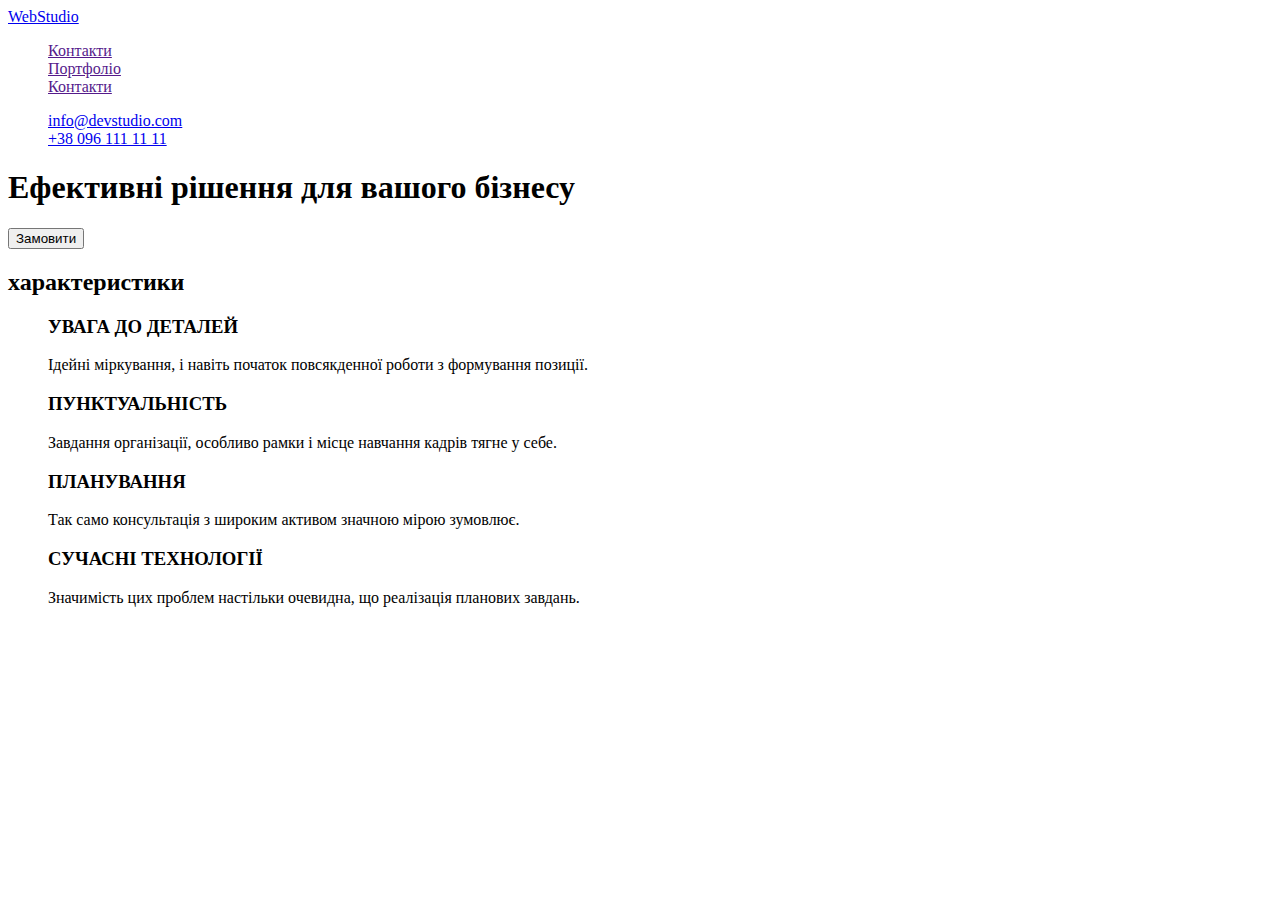
==== index.html @ e36b8ef6 "naw" ====
<!DOCTYPE html>
<html lang="en">
  <head>
    <meta charset="UTF-8" />
    <meta http-equiv="X-UA-Compatible" content="IE=edge" />
    <meta name="viewport" content="width=device-width, initial-scale=1.0" />
    <title>Document</title>
    <link rel="shortcut icon" href="images/Flag_Ukr.ico" type="image/x-icon" />
    <style>
      ul {
        list-style-type: none; /* Убираем маркеры */
      }
    </style>
  </head>
  <body>
    <header>
      <nav><a href="./index.html">WebStudio</a></nav>
      <ul>
        <li><a href="">Контакти</a></li>
        <li><a href="">Портфоліо</a></li>
        <li><a href="">Контакти</a></li>
      </ul>
      <ul>
        <li>
          <a href="mailto:info@devstudio.com" title="E-mail"
            >info@devstudio.com</a
          >
        </li>
        <li>
          <a
            href="tel:+380961111111"
            title="te
          "
            >+38 096 111 11 11</a
          >
        </li>
      </ul>
    </header>
    <main>
      <section>
        <h1>Ефективні рішення для вашого бізнесу</h1>
        <button type="button">Замовити</button>
      </section>
      <section>
        <h2>характеристики</h2>
        <ul>
          <li>
            <h3>УВАГА ДО ДЕТАЛЕЙ</h3>
            <p>
              Ідейні міркування, і навіть початок повсякденної роботи з
              формування позиції.
            </p>
          </li>
          <li>
            <h3>ПУНКТУАЛЬНІСТЬ</h3>
            <p>
              Завдання організації, особливо рамки і місце навчання кадрів тягне
              у себе.
            </p>
          </li>
          <li>
            <h3>ПЛАНУВАННЯ</h3>
            <p>
              Так само консультація з широким активом значною мірою зумовлює.
            </p>
          </li>
          <li>
            <h3>СУЧАСНІ ТЕХНОЛОГІЇ</h3>
            <p>
              Значимість цих проблем настільки очевидна, що реалізація планових
              завдань.
            </p>
          </li>
        </ul>
      </section>
    </main>
  </body>
</html>
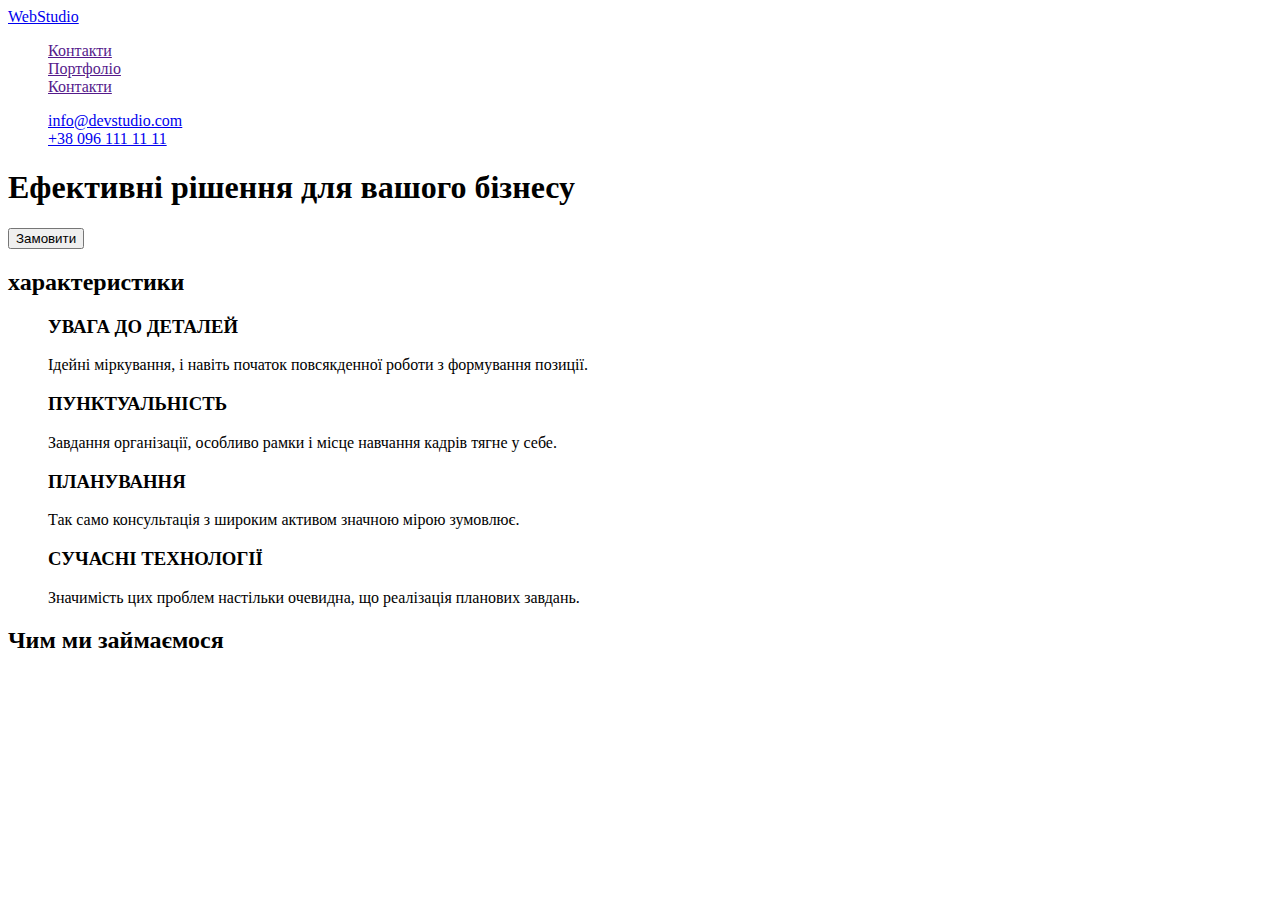
==== commit 17b1ab2f: "." ====
--- a/index.html
+++ b/index.html
@@ -73,6 +73,12 @@
           </li>
         </ul>
       </section>
+      <section>
+        <h2>Чим ми займаємося</h2>
+        <li></li>
+        <li></li>
+        <li></li>
+      </section>
     </main>
   </body>
 </html>
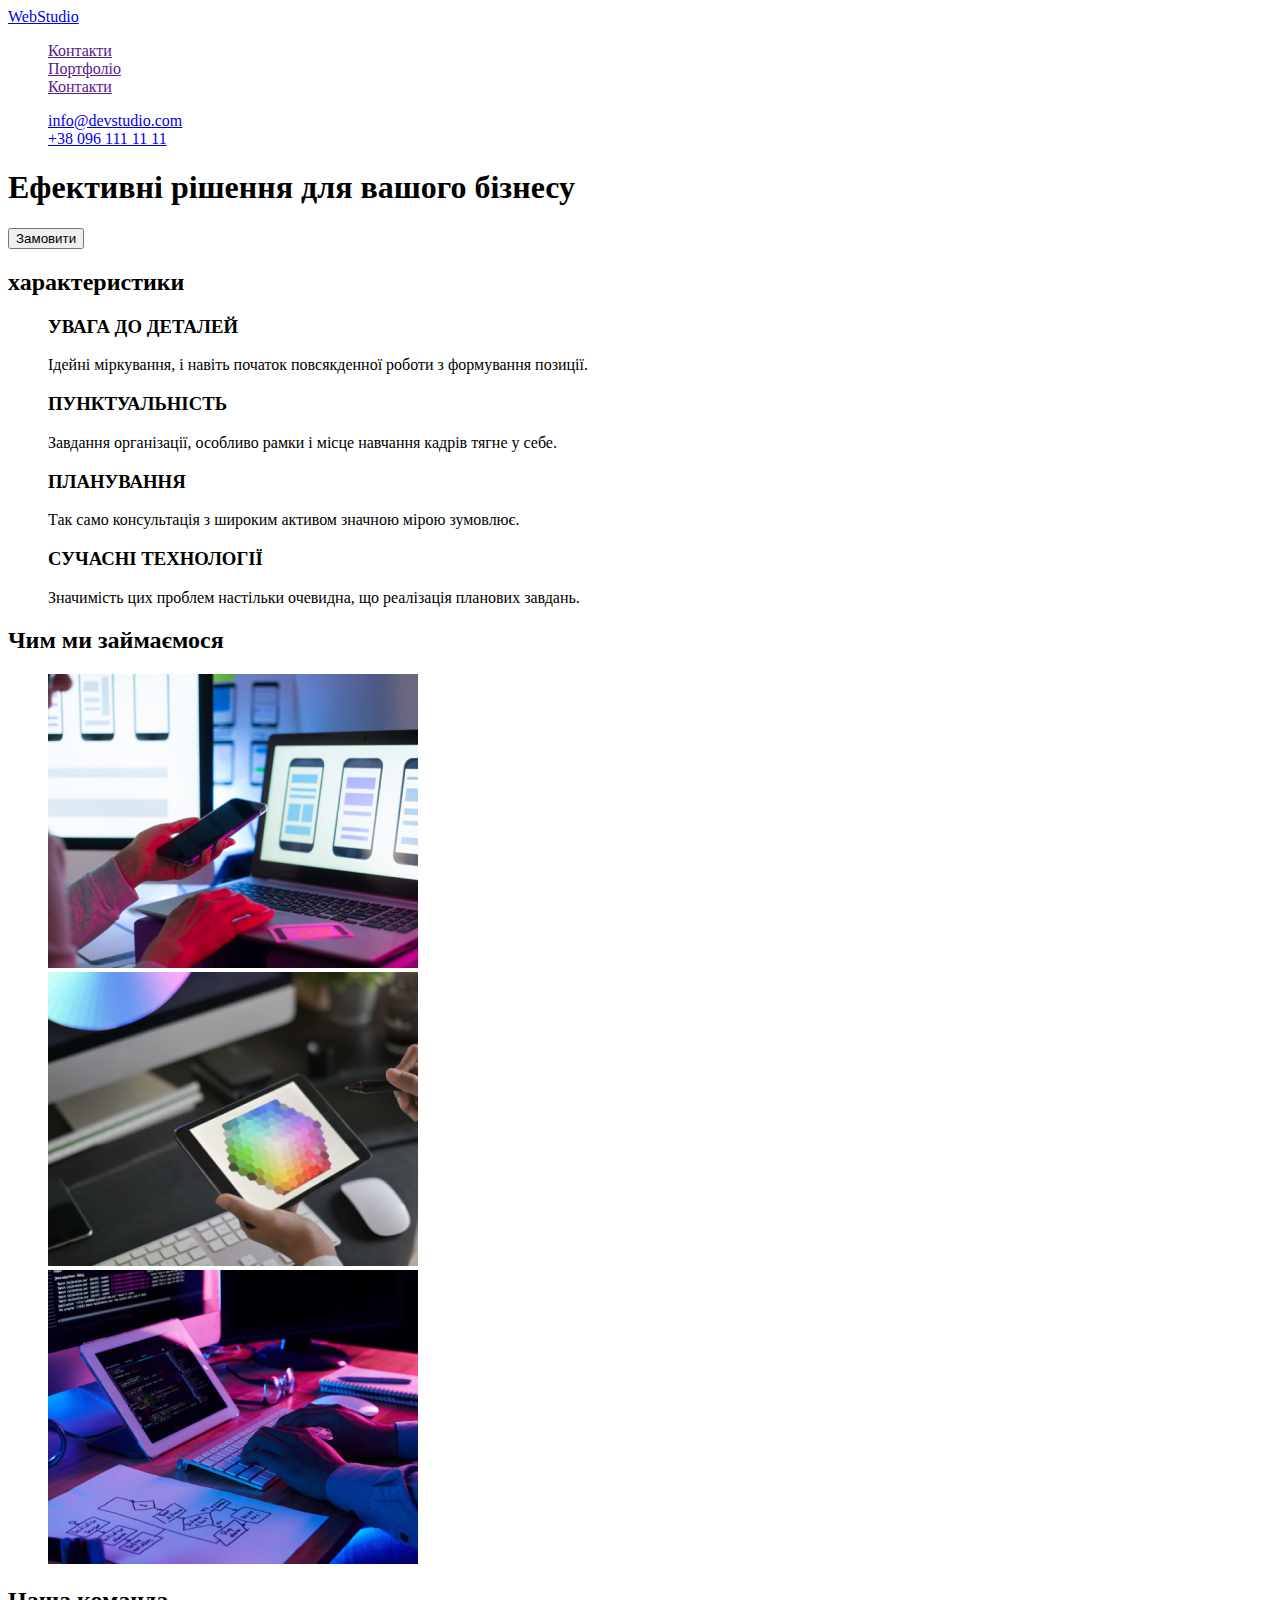
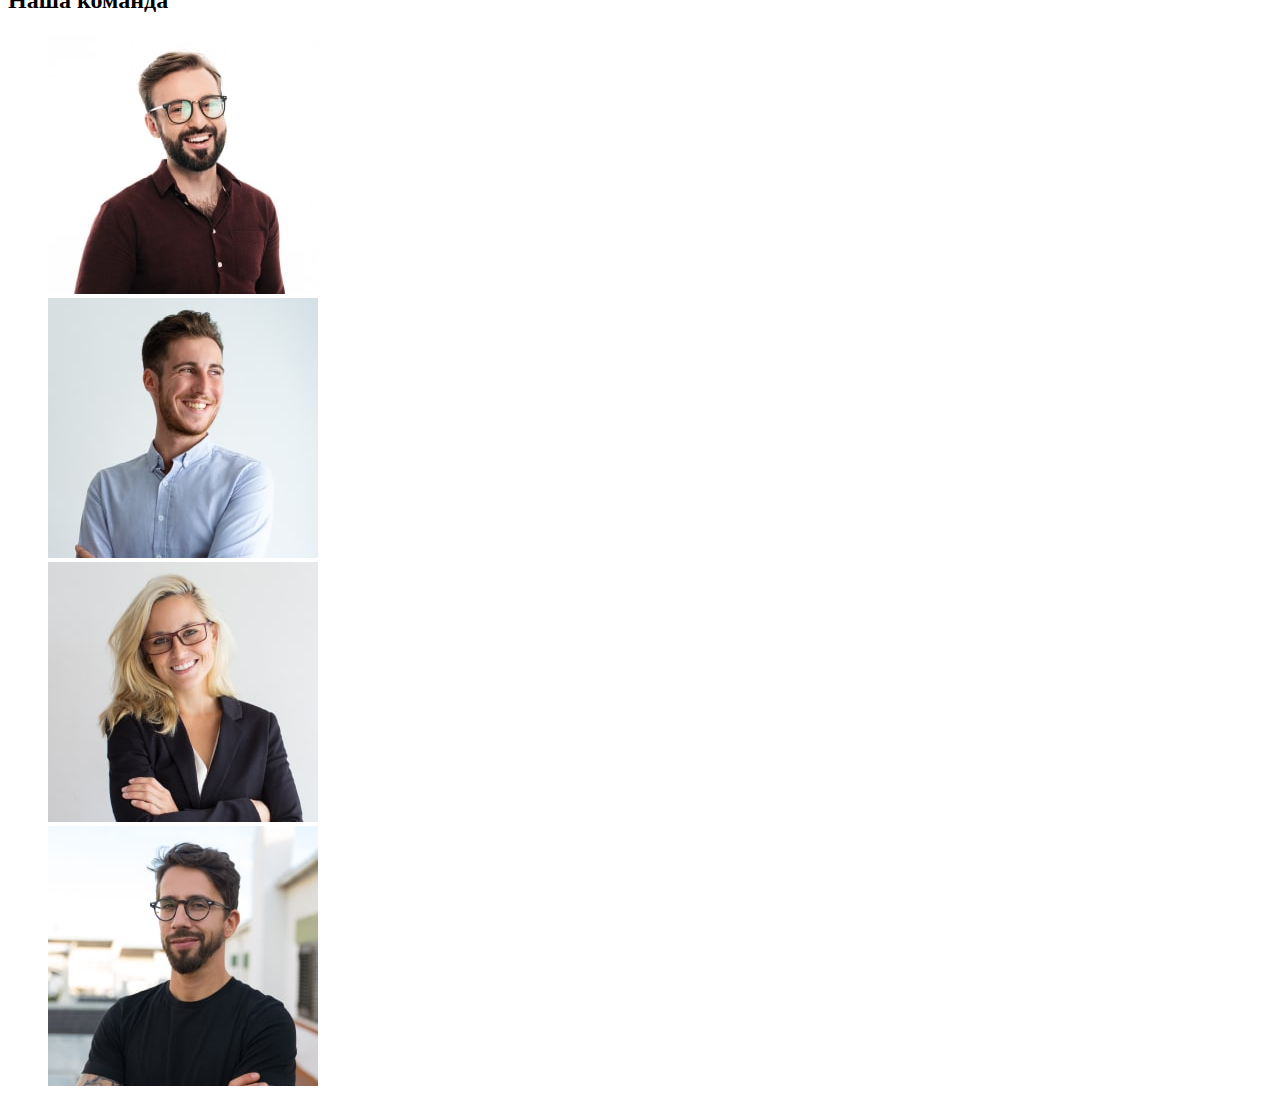
==== commit 8cbcc45c: "/" ====
--- a/index.html
+++ b/index.html
@@ -75,9 +75,36 @@
       </section>
       <section>
         <h2>Чим ми займаємося</h2>
-        <li></li>
-        <li></li>
-        <li></li>
+        <ul>
+          <li><img src="./img/box.jpg" alt="logic" width="370" /></li>
+          <li><img src="./img/box_1.jpg" alt="styles" width="370" /></li>
+          <li><img src="./img/box_2.jpg" alt="themes" width="370" /></li>
+        </ul>
+      </section>
+      <section>
+        <h2>Наша команда</h2>
+        <ul>
+          <li>
+            <img
+              src="./img/team_card_1.jpg"
+              alt="Product Designer"
+              width="270"
+            />
+          </li>
+          <li>
+            <img
+              src="./img/team_card_2.jpg"
+              alt="Frontend Developer"
+              width="270"
+            />
+          </li>
+          <li>
+            <img src="./img/team_card_3.jpg" alt="Marketing" width="270" />
+          </li>
+          <li>
+            <img src="./img/team_card_4.jpg" alt="UI Designer" width="270" />
+          </li>
+        </ul>
       </section>
     </main>
   </body>
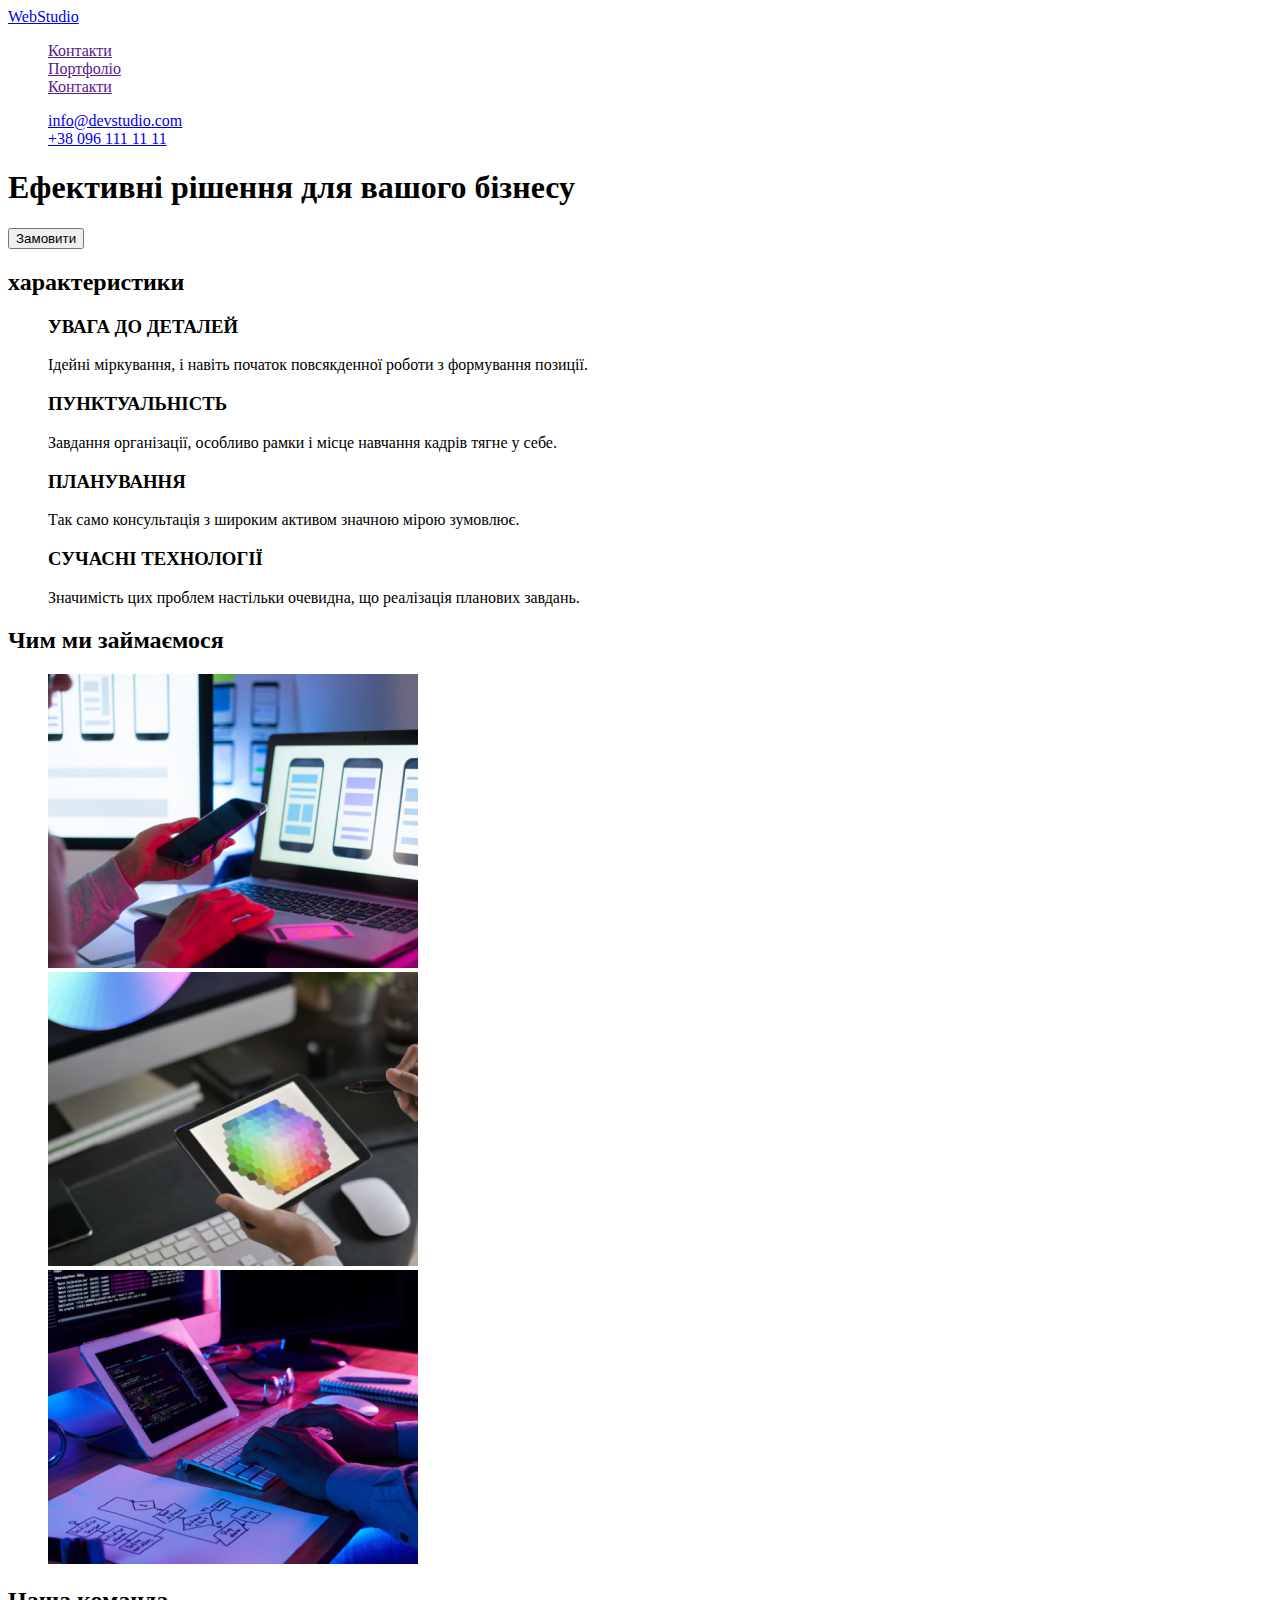
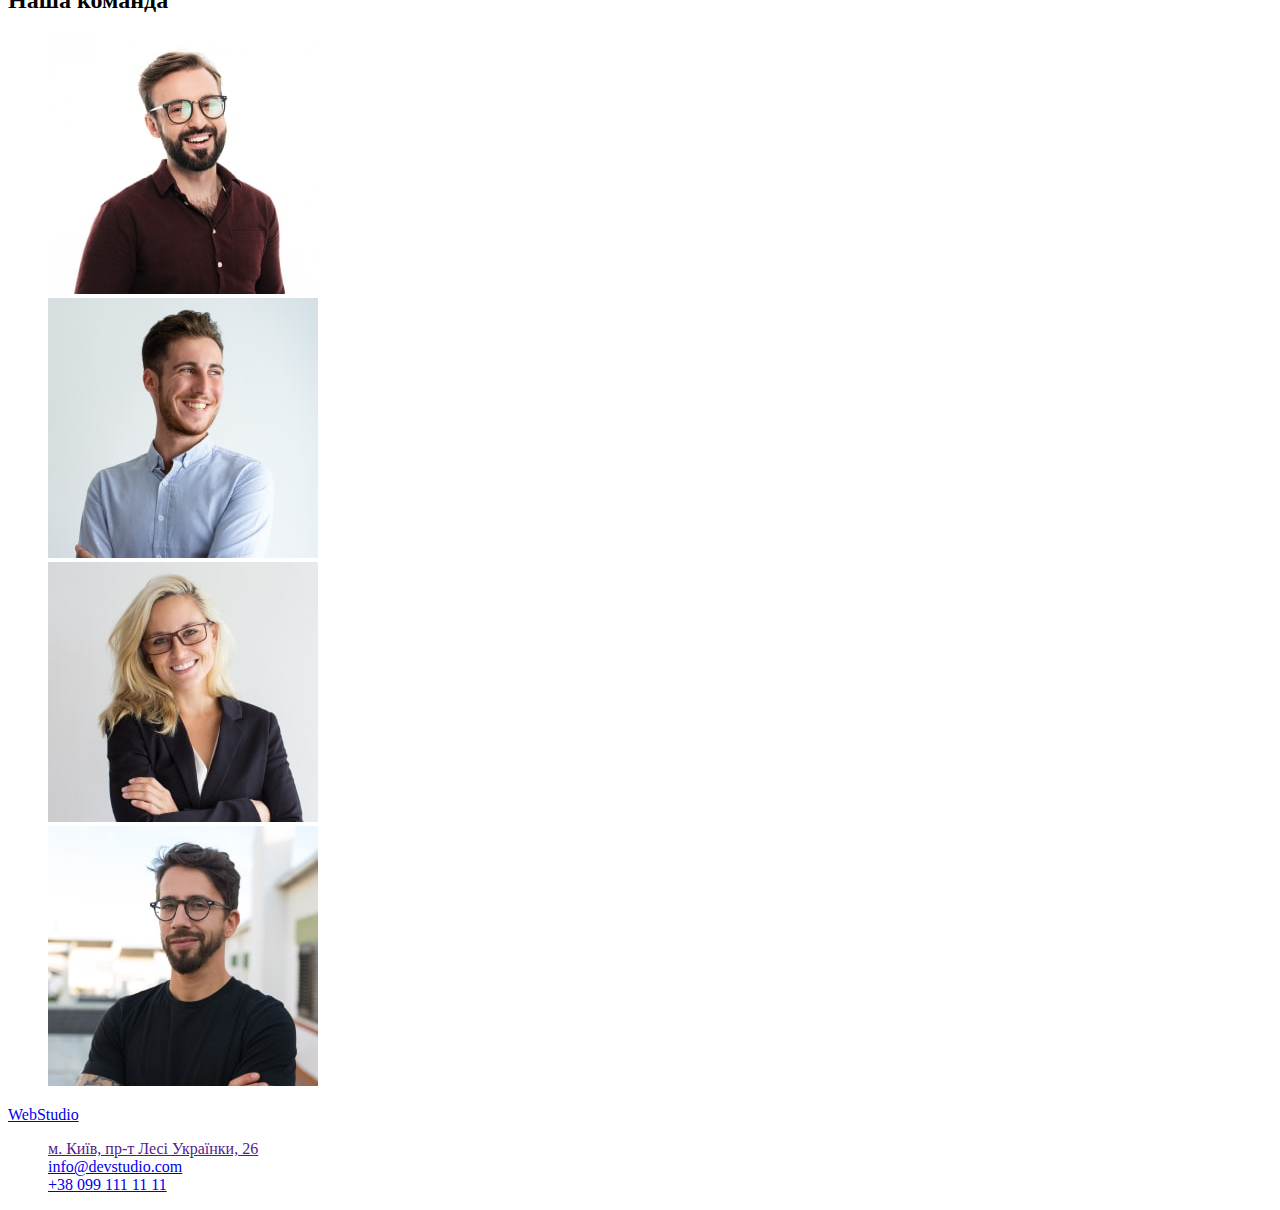
==== commit 22f4002d: "//" ====
--- a/index.html
+++ b/index.html
@@ -107,5 +107,19 @@
         </ul>
       </section>
     </main>
+    <footer>
+      <a href="./index.html">WebStudio</a>
+      <ul>
+        <li><a href="" title="" adres>м. Київ, пр-т Лесі Українки, 26</a></li>
+        <li>
+          <a href="mailto:info@devstudio.com" title="E-mail"
+            >info@devstudio.com</a
+          >
+        </li>
+        <li>
+          <a href="tel:+380991111111" title="Mobile phone">+38 099 111 11 11</a>
+        </li>
+      </ul>
+    </footer>
   </body>
 </html>
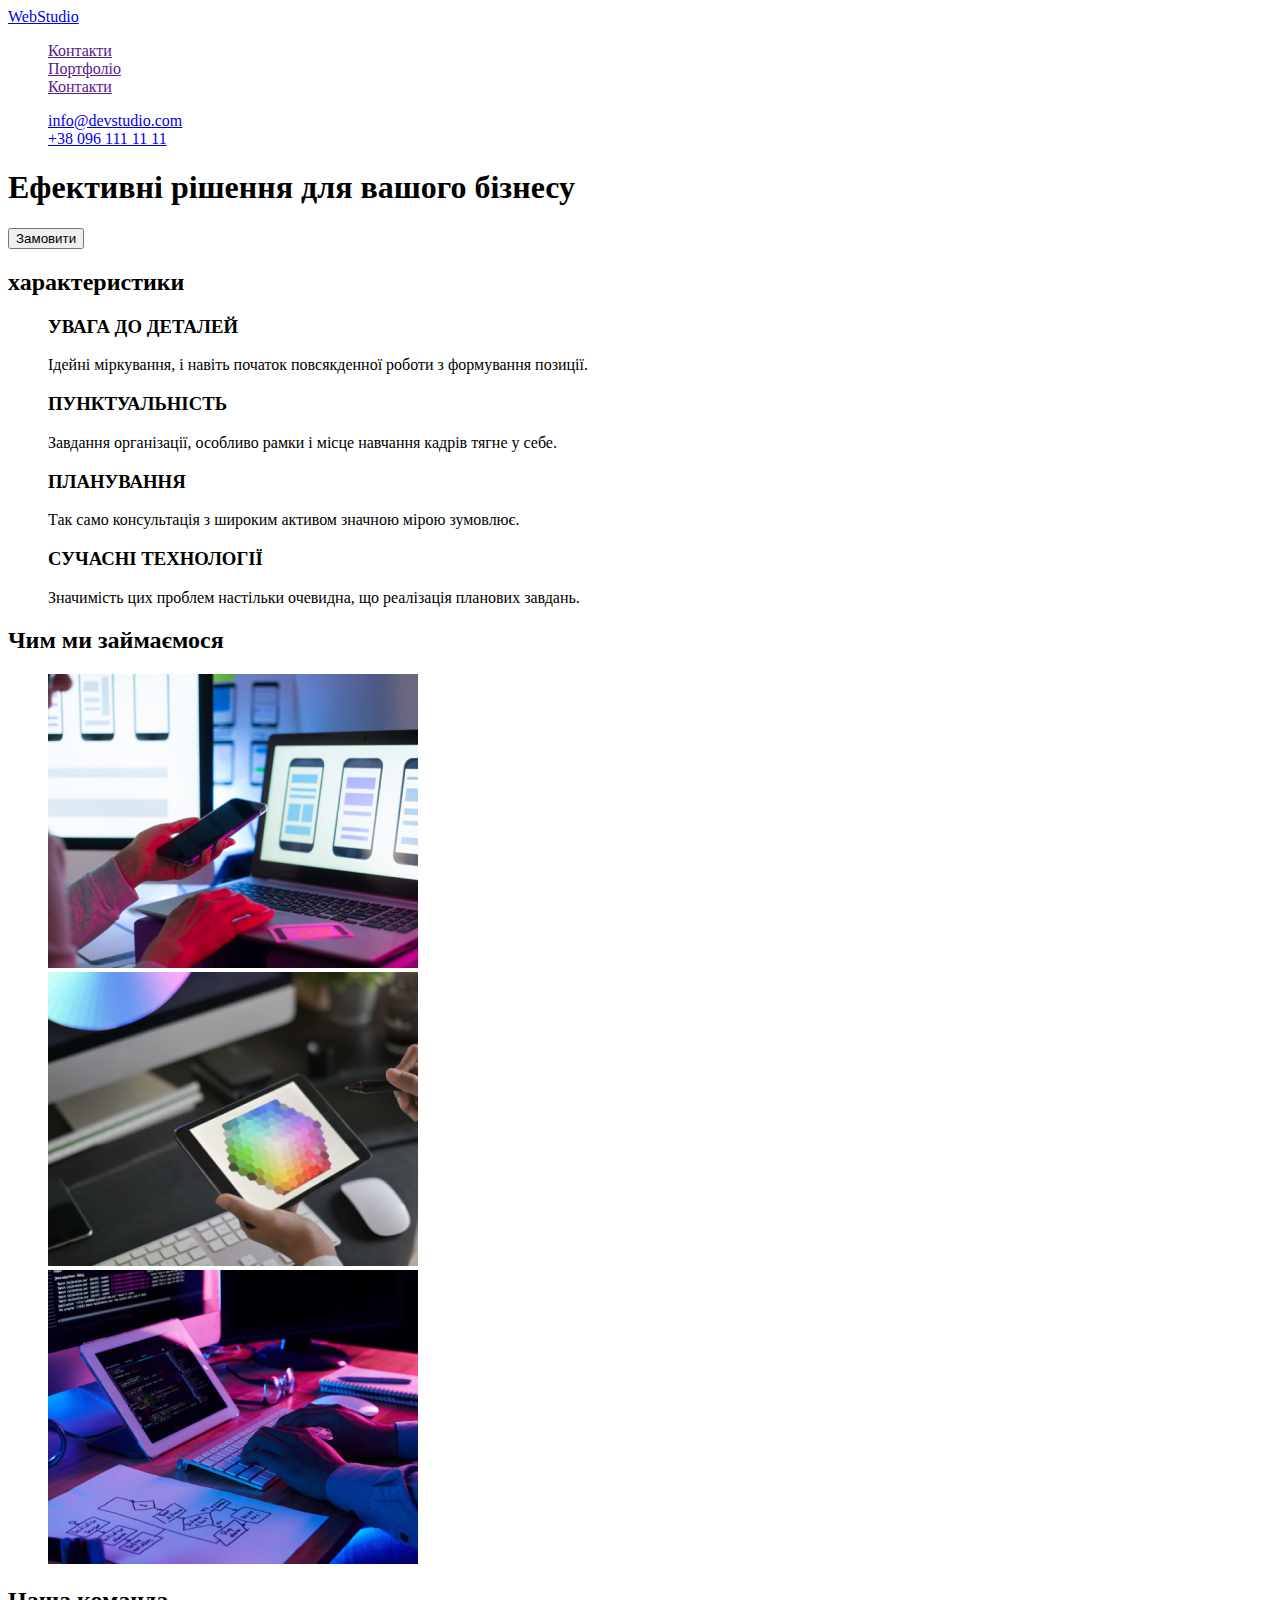
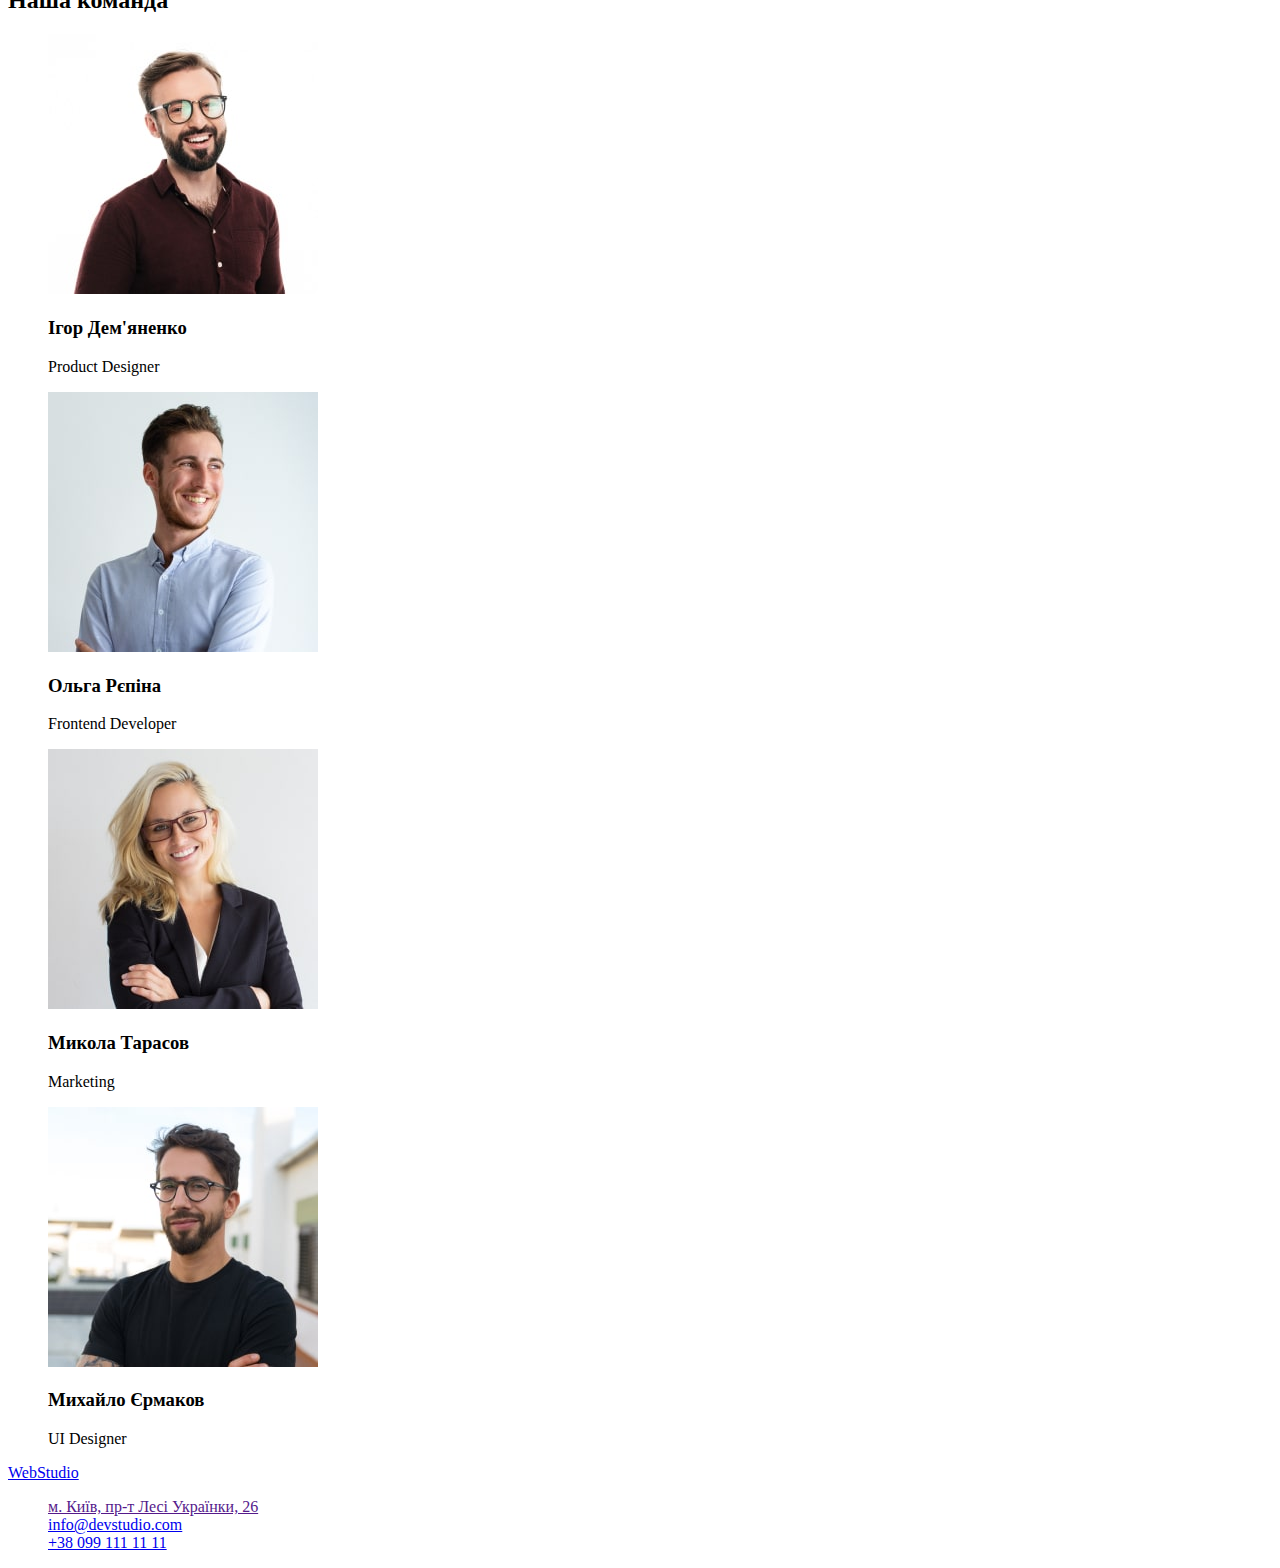
==== commit 1962912b: "." ====
--- a/index.html
+++ b/index.html
@@ -11,62 +11,68 @@
         list-style-type: none; /* Убираем маркеры */
       }
     </style>
+    <link rel="stylesheet" href="./css/style.css" />
   </head>
   <body>
-    <header>
-      <nav><a href="./index.html">WebStudio</a></nav>
-      <ul>
-        <li><a href="">Контакти</a></li>
-        <li><a href="">Портфоліо</a></li>
-        <li><a href="">Контакти</a></li>
+    <header class="header-link">
+      <nav>
+        <a href="./index.html" class="header-logo">WebStudio</a>
+      </nav>
+      <ul class="header-list">
+        <li class="header-item"><a href="">Контакти</a></li>
+        <li class="header-item"><a href="">Портфоліо</a></li>
+        <li class="header-item"><a href="">Контакти</a></li>
       </ul>
       <ul>
         <li>
-          <a href="mailto:info@devstudio.com" title="E-mail"
+          <a
+            href="mailto:info@devstudio.com"
+            title="E-mail"
+            class="header-link header-text"
             >info@devstudio.com</a
           >
         </li>
         <li>
           <a
             href="tel:+380961111111"
-            title="te
-          "
+            title="Mobile phone"
+            class="header-link header-text"
             >+38 096 111 11 11</a
           >
         </li>
       </ul>
     </header>
     <main>
-      <section>
+      <section class="main-box">
         <h1>Ефективні рішення для вашого бізнесу</h1>
-        <button type="button">Замовити</button>
+        <button class="main-btn" type="button">Замовити</button>
       </section>
-      <section>
-        <h2>характеристики</h2>
+      <section class="details">
+        <h2 class="visually-hidden">характеристики</h2>
         <ul>
           <li>
-            <h3>УВАГА ДО ДЕТАЛЕЙ</h3>
-            <p>
+            <h3 class="description">УВАГА ДО ДЕТАЛЕЙ</h3>
+            <p class="description-text">
               Ідейні міркування, і навіть початок повсякденної роботи з
               формування позиції.
             </p>
           </li>
           <li>
-            <h3>ПУНКТУАЛЬНІСТЬ</h3>
-            <p>
+            <h3 class="description">ПУНКТУАЛЬНІСТЬ</h3>
+            <p class="description-text">
               Завдання організації, особливо рамки і місце навчання кадрів тягне
               у себе.
             </p>
           </li>
           <li>
-            <h3>ПЛАНУВАННЯ</h3>
-            <p>
+            <h3 class="description">ПЛАНУВАННЯ</h3>
+            <p class="description-text">
               Так само консультація з широким активом значною мірою зумовлює.
-            </p>
+            </p class="description-text">
           </li>
           <li>
-            <h3>СУЧАСНІ ТЕХНОЛОГІЇ</h3>
-            <p>
+            <h3 class="description">СУЧАСНІ ТЕХНОЛОГІЇ</h3>
+            <p class="description-text">
               Значимість цих проблем настільки очевидна, що реалізація планових
               завдань.
             </p>
@@ -82,7 +88,7 @@
         </ul>
       </section>
       <section>
-        <h2>Наша команда</h2>
+        <h2 class="team">Наша команда</h2>
         <ul>
           <li>
             <img
@@ -90,6 +96,8 @@
               alt="Product Designer"
               width="270"
             />
+            <h3>Ігор Дем'яненко</h3>
+            <p>Product Designer</p>
           </li>
           <li>
             <img
@@ -97,12 +105,22 @@
               alt="Frontend Developer"
               width="270"
             />
+            <h3>Ольга Рєпіна</h3>
+            <p>Frontend Developer</p>
           </li>
           <li>
-            <img src="./img/team_card_3.jpg" alt="Marketing" width="270" />
+            <img src="./img/team_card_3.jpg" 
+            alt="Marketing"
+             width="270" />
+             <h3>Микола Тарасов</h3>
+             <p>Marketing</p>
           </li>
           <li>
-            <img src="./img/team_card_4.jpg" alt="UI Designer" width="270" />
+            <img src="./img/team_card_4.jpg" 
+            alt="UI Designer" 
+            width="270" />
+            <h3>Михайло Єрмаков</h3>
+            <p>UI Designer</p>
           </li>
         </ul>
       </section>
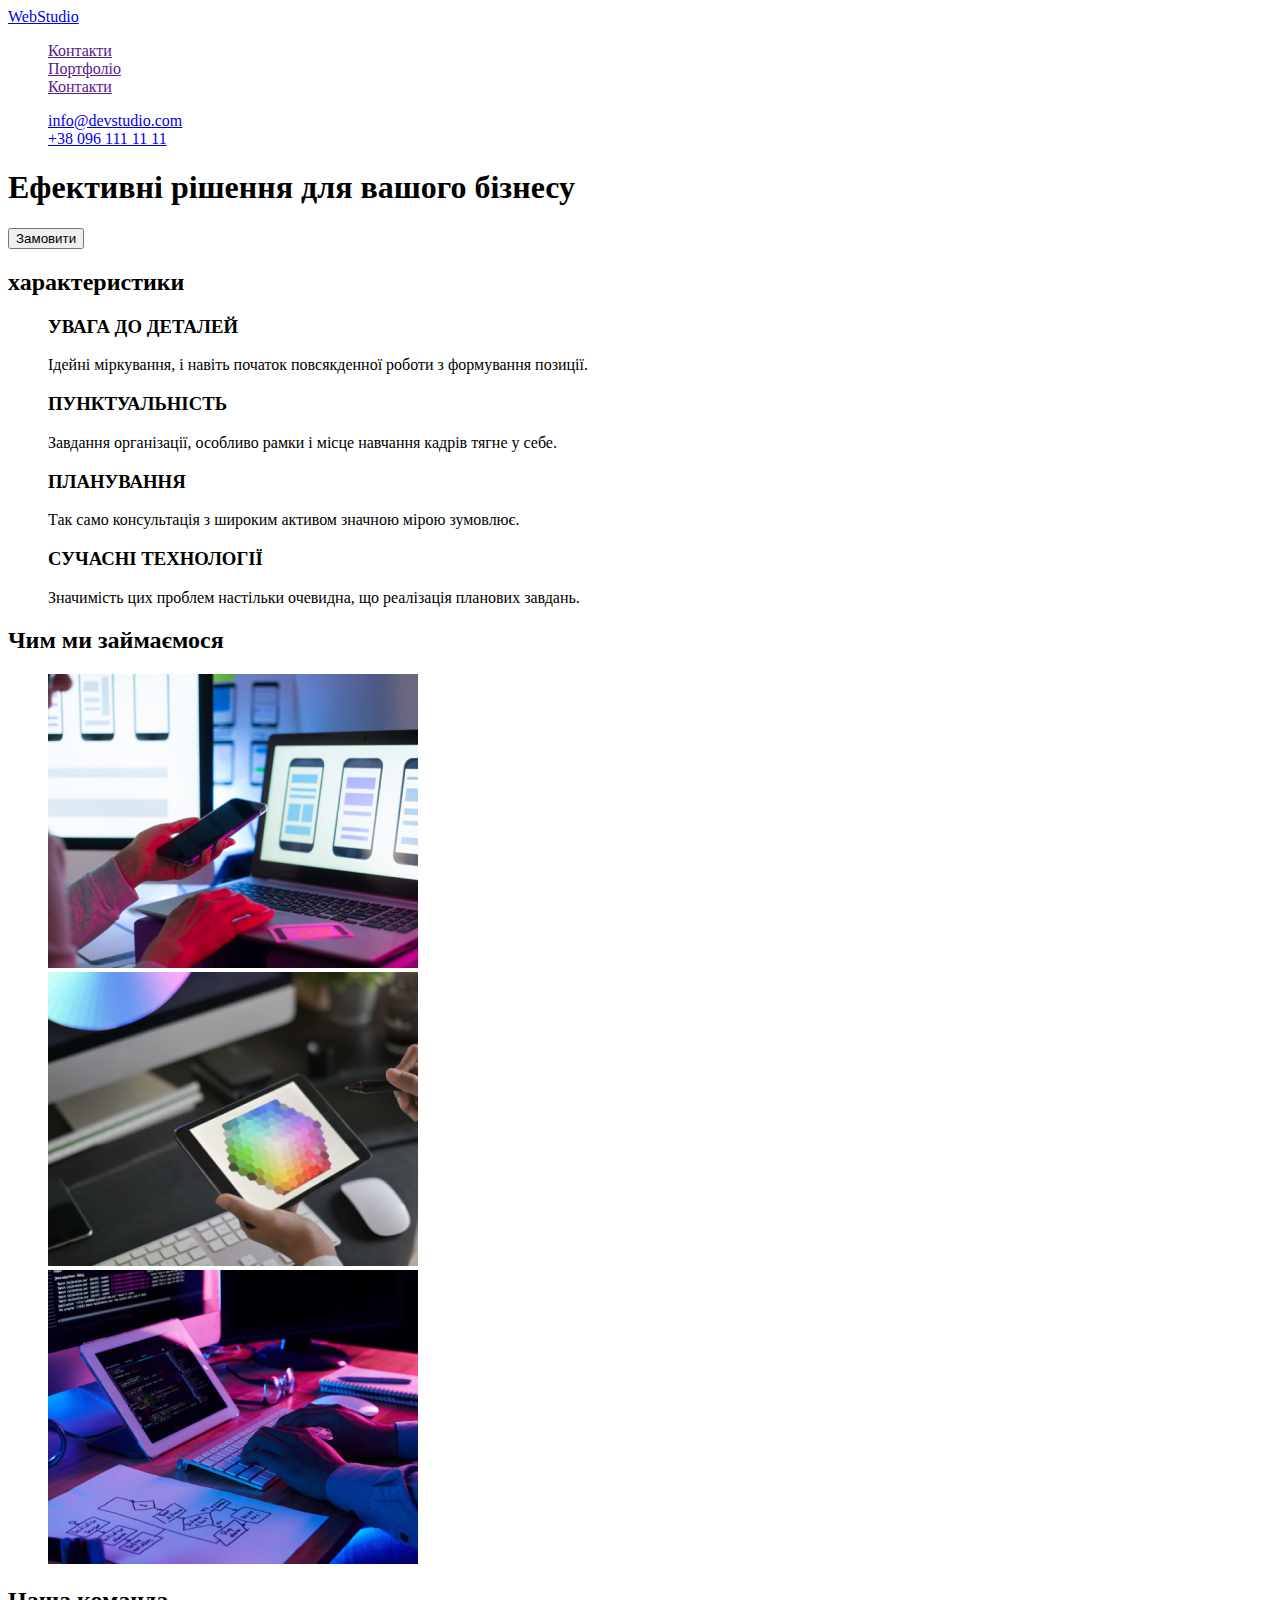
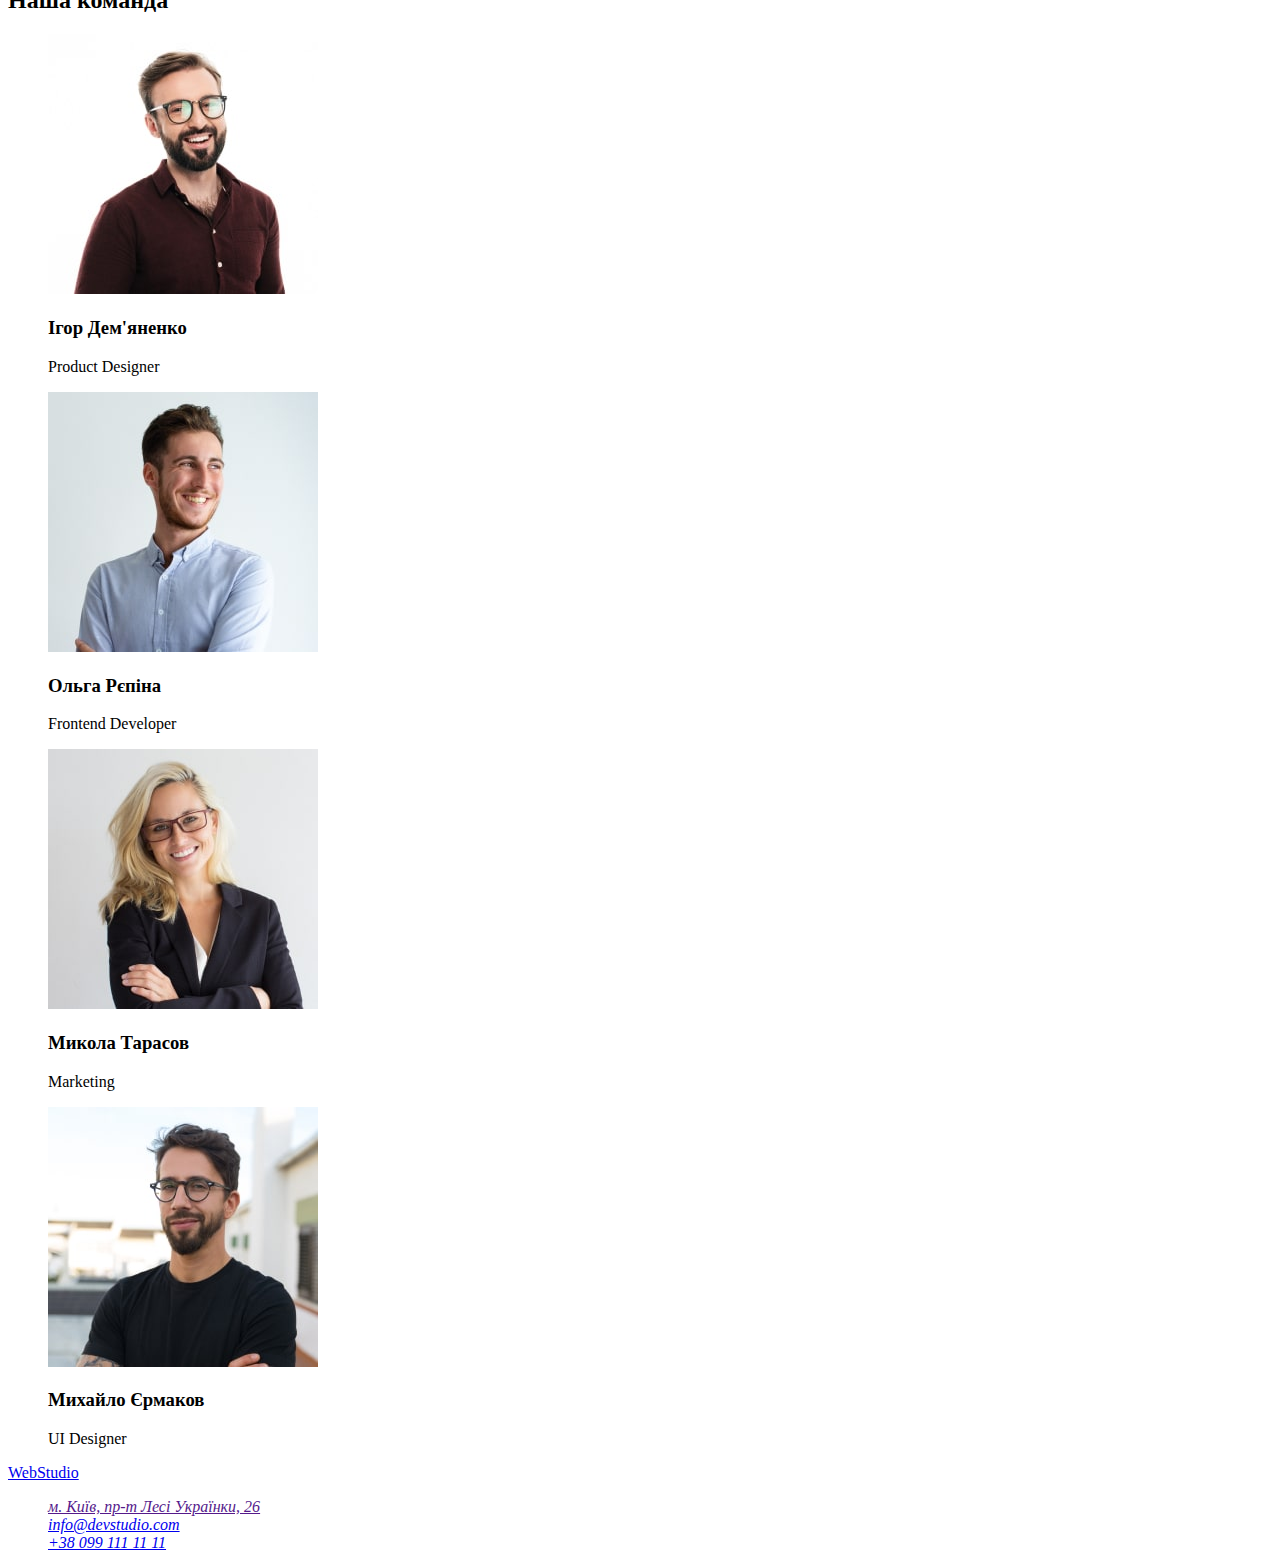
==== commit 668fb922: "/" ====
--- a/index.html
+++ b/index.html
@@ -96,8 +96,8 @@
               alt="Product Designer"
               width="270"
             />
-            <h3>Ігор Дем'яненко</h3>
-            <p>Product Designer</p>
+            <h3 class="name">Ігор Дем'яненко</h3>
+            <p class="job-title">Product Designer</p>
           </li>
           <li>
             <img
@@ -105,29 +105,30 @@
               alt="Frontend Developer"
               width="270"
             />
-            <h3>Ольга Рєпіна</h3>
-            <p>Frontend Developer</p>
+            <h3 class="name">Ольга Рєпіна</h3>
+            <p class="job-title">Frontend Developer</p>
           </li>
           <li>
             <img src="./img/team_card_3.jpg" 
             alt="Marketing"
              width="270" />
-             <h3>Микола Тарасов</h3>
-             <p>Marketing</p>
+             <h3 class="name">Микола Тарасов</h3>
+             <p class="job-title">Marketing</p>
           </li>
           <li>
             <img src="./img/team_card_4.jpg" 
             alt="UI Designer" 
             width="270" />
-            <h3>Михайло Єрмаков</h3>
-            <p>UI Designer</p>
+            <h3 class="name">Михайло Єрмаков</h3>
+            <p class="job-title">UI Designer</p>
           </li>
         </ul>
       </section>
     </main>
     <footer>
-      <a href="./index.html">WebStudio</a>
-      <ul>
+      <a class="footer-logo" href="./index.html">WebStudio</a>
+      <address>
+      <ul class="contacts">
         <li><a href="" title="" adres>м. Київ, пр-т Лесі Українки, 26</a></li>
         <li>
           <a href="mailto:info@devstudio.com" title="E-mail"
@@ -138,6 +139,7 @@
           <a href="tel:+380991111111" title="Mobile phone">+38 099 111 11 11</a>
         </li>
       </ul>
+      </address>
     </footer>
   </body>
 </html>
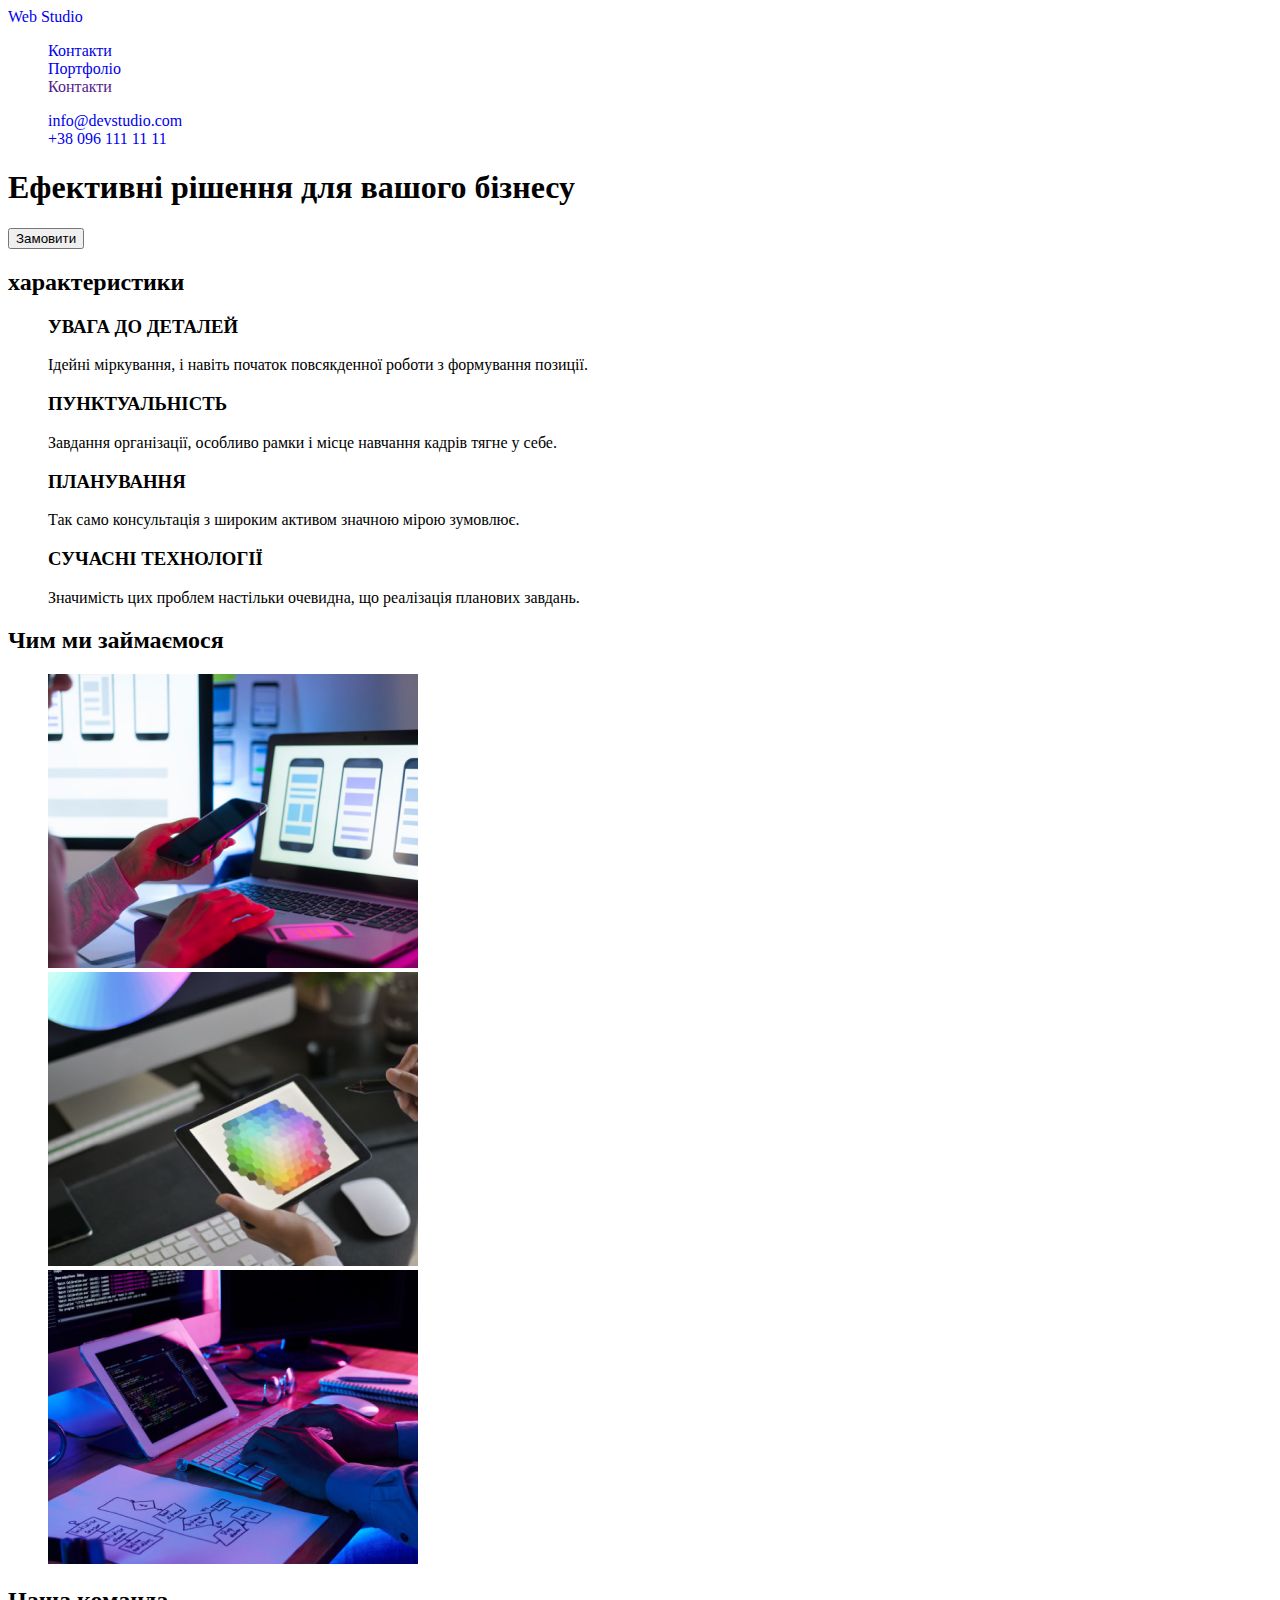
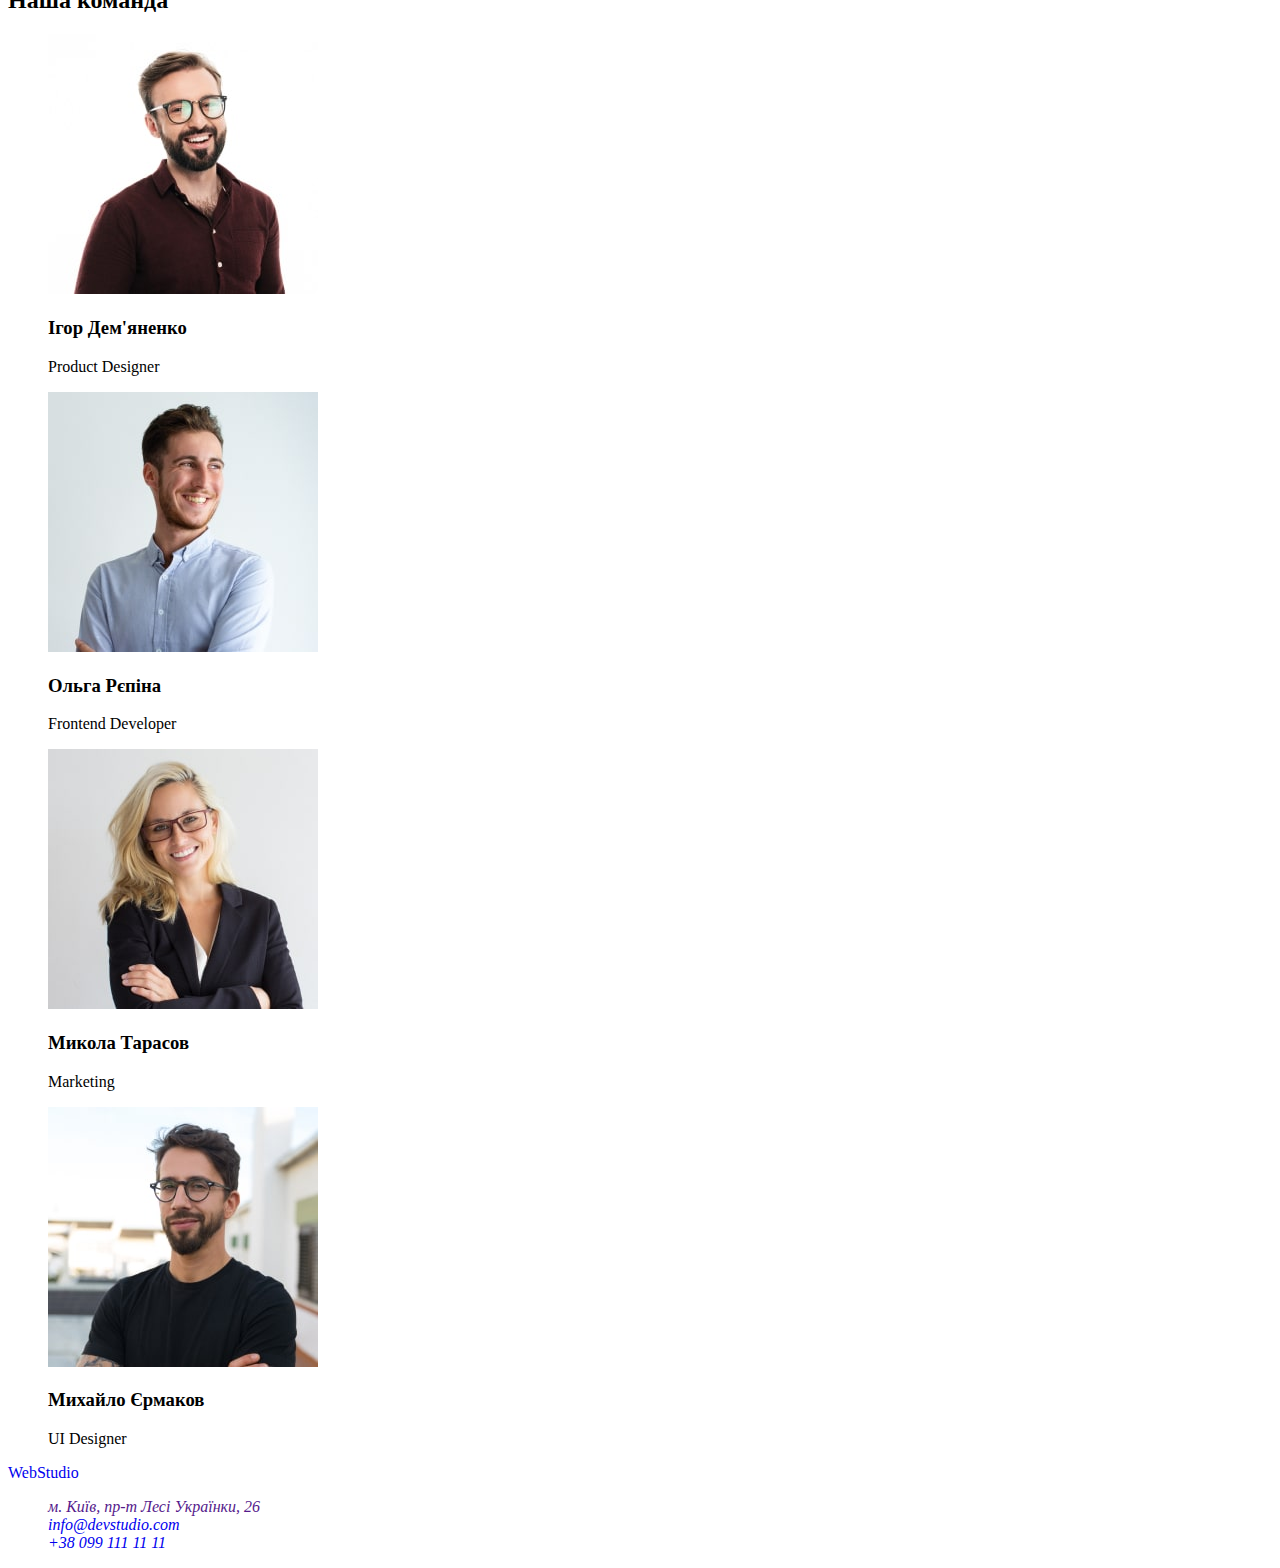
==== commit 6b408e6f: "." ====
--- a/index.html
+++ b/index.html
@@ -4,24 +4,33 @@
     <meta charset="UTF-8" />
     <meta http-equiv="X-UA-Compatible" content="IE=edge" />
     <meta name="viewport" content="width=device-width, initial-scale=1.0" />
-    <title>Document</title>
     <link rel="shortcut icon" href="images/Flag_Ukr.ico" type="image/x-icon" />
+    <title>Студия</title>
+    <link rel="preconnect" href="https://fonts.googleapis.com" />
+    <link rel="preconnect" href="https://fonts.gstatic.com" crossorigin />
+    <link
+      href="https://fonts.googleapis.com/css2?family=Raleway:wght@700&family=Roboto:wght@400;500;700;900&display=swap"
+      rel="stylesheet"
+    />
+    <link rel="stylesheet" href="./css/styles.css" />
     <style>
       ul {
         list-style-type: none; /* Убираем маркеры */
       }
+      a {
+        text-decoration: none; /* Убираем подчеркивание в ссылках  */
+      }
     </style>
-    <link rel="stylesheet" href="./css/style.css" />
   </head>
   <body>
     <header class="header-link">
       <nav>
-        <a href="./index.html" class="header-logo">WebStudio</a>
+        <a href="./index.html" class="header-logo"><span class="header-logo-first">Web</span> Studio</a>
       </nav>
       <ul class="header-list">
-        <li class="header-item"><a href="">Контакти</a></li>
-        <li class="header-item"><a href="">Портфоліо</a></li>
-        <li class="header-item"><a href="">Контакти</a></li>
+        <li class="header-item"><a href="./index.html" class="header-item-link header-text">Контакти</a></li>
+        <li class="header-item"><a href="./portfolio.html" class="header-item-link header-text">Портфоліо</a></li>
+        <li class="header-item"><a href="" class="header-item-link header-text">Контакти</a></li>
       </ul>
       <ul>
         <li>
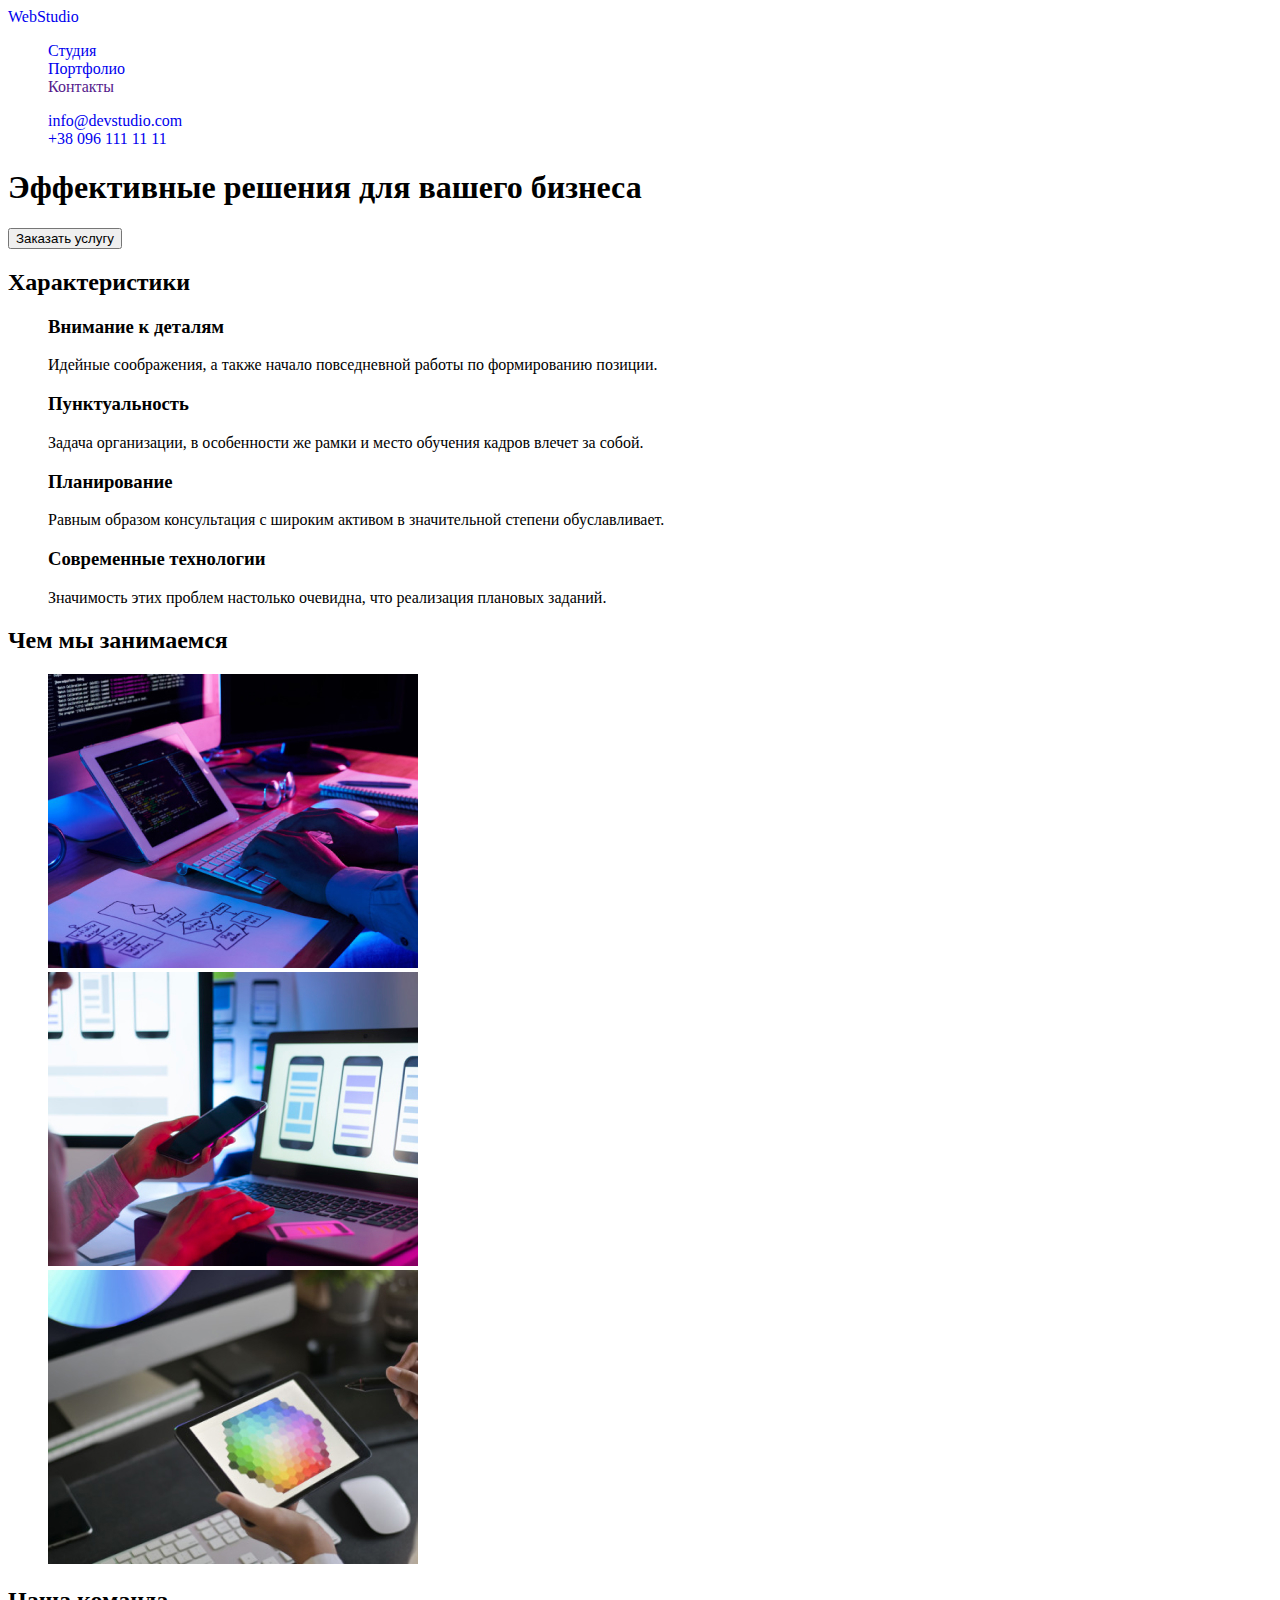
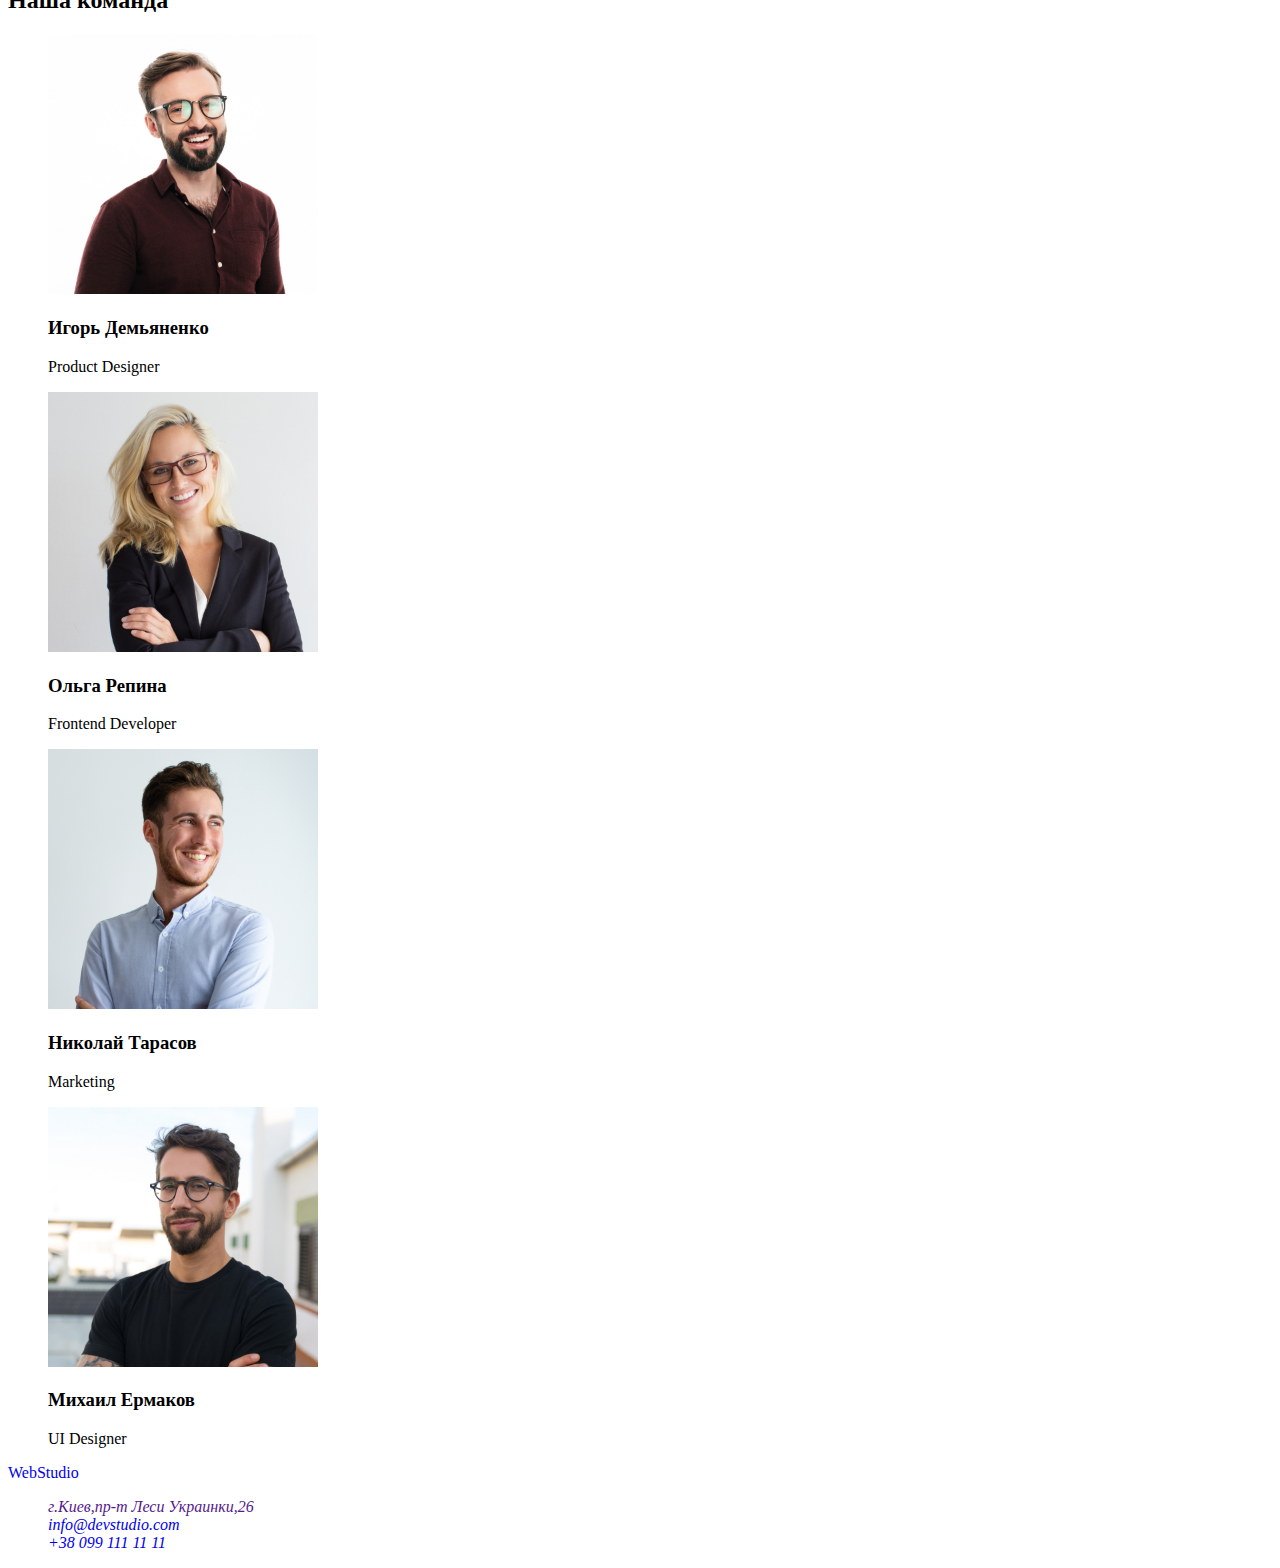
==== commit a7e41dad: "." ====
--- a/index.html
+++ b/index.html
@@ -5,7 +5,7 @@
     <meta http-equiv="X-UA-Compatible" content="IE=edge" />
     <meta name="viewport" content="width=device-width, initial-scale=1.0" />
     <link rel="shortcut icon" href="images/Flag_Ukr.ico" type="image/x-icon" />
-    <title>Студия</title>
+    <title>Портфолио</title>
     <link rel="preconnect" href="https://fonts.googleapis.com" />
     <link rel="preconnect" href="https://fonts.gstatic.com" crossorigin />
     <link
@@ -23,15 +23,30 @@
     </style>
   </head>
   <body>
+    <!-- header -->
     <header class="header-link">
+      <div class="container">
       <nav>
-        <a href="./index.html" class="header-logo"><span class="header-logo-first">Web</span> Studio</a>
+        <a href="./index.html" class="header-logo"
+          ><span class="header-logo-first">Web</span>Studio
+        </a>
+        <ul class="header-list">
+          <li class="header-item">
+            <a href="./index.html" class="header-item-link header-text"
+              >Студия</a
+            >
+          </li>
+          <li class="header-item">
+            <a href="./portfolio.html" class="header-item-link header-text"
+              >Портфолио</a
+            >
+          </li>
+          <li class="header-item">
+            <a href="" class="header-item-link header-text">Контакты</a>
+          </li>
+        </ul>
+        
       </nav>
-      <ul class="header-list">
-        <li class="header-item"><a href="./index.html" class="header-item-link header-text">Контакти</a></li>
-        <li class="header-item"><a href="./portfolio.html" class="header-item-link header-text">Портфоліо</a></li>
-        <li class="header-item"><a href="" class="header-item-link header-text">Контакти</a></li>
-      </ul>
       <ul>
         <li>
           <a
@@ -49,106 +64,127 @@
             >+38 096 111 11 11</a
           >
         </li>
+        </div>
       </ul>
     </header>
+    <!-- main -->
     <main>
       <section class="main-box">
-        <h1>Ефективні рішення для вашого бізнесу</h1>
-        <button class="main-btn" type="button">Замовити</button>
+      
+        <h1 class="main" title="Эффективные решения для вашего бизнеса">
+          Эффективные решения для вашего бизнеса
+        </h1>
+        <button class="main-btn" type="button">Заказать услугу</button>
       </section>
+
       <section class="details">
-        <h2 class="visually-hidden">характеристики</h2>
+    
+        <!-- прячем заголовок от пользователя, Google  видит заголовок -->
+        <h2 class="visually-hidden">Характеристики</h2>
         <ul>
           <li>
-            <h3 class="description">УВАГА ДО ДЕТАЛЕЙ</h3>
+            <h3 class="description">Внимание к деталям</h3>
             <p class="description-text">
-              Ідейні міркування, і навіть початок повсякденної роботи з
-              формування позиції.
+              Идейные соображения, а также начало повседневной работы по
+              формированию позиции.
             </p>
           </li>
           <li>
-            <h3 class="description">ПУНКТУАЛЬНІСТЬ</h3>
+            <h3 class="description">Пунктуальность</h3>
             <p class="description-text">
-              Завдання організації, особливо рамки і місце навчання кадрів тягне
-              у себе.
+              Задача организации, в особенности же рамки и место обучения кадров
+              влечет за собой.
             </p>
           </li>
           <li>
-            <h3 class="description">ПЛАНУВАННЯ</h3>
+            <h3 class="description">Планирование</h3>
             <p class="description-text">
-              Так само консультація з широким активом значною мірою зумовлює.
-            </p class="description-text">
+              Равным образом консультация с широким активом в значительной
+              степени обуславливает.
+            </p>
           </li>
           <li>
-            <h3 class="description">СУЧАСНІ ТЕХНОЛОГІЇ</h3>
+            <h3 class="description">Современные технологии</h3>
             <p class="description-text">
-              Значимість цих проблем настільки очевидна, що реалізація планових
-              завдань.
+              Значимость этих проблем настолько очевидна, что реализация
+              плановых заданий.
             </p>
           </li>
         </ul>
+           </section>
+      <section>
+       
+      
+        <h2 class="team">Чем мы занимаемся</h2>
+        <ul>
+          <li><img src="./images/box_1.jpg" alt="logic" width="370" /></li>
+          <li><img src="./images/box_2.jpg" alt="styles" width="370" /></li>
+          <li><img src="./images/box_3.jpg" alt="themes" width="370" /></li>
+        </ul>
+        
       </section>
       <section>
-        <h2>Чим ми займаємося</h2>
-        <ul>
-          <li><img src="./img/box.jpg" alt="logic" width="370" /></li>
-          <li><img src="./img/box_1.jpg" alt="styles" width="370" /></li>
-          <li><img src="./img/box_2.jpg" alt="themes" width="370" /></li>
-        </ul>
-      </section>
-      <section>
+        
         <h2 class="team">Наша команда</h2>
         <ul>
           <li>
             <img
-              src="./img/team_card_1.jpg"
+              src="./images/team_card_1.jpg"
               alt="Product Designer"
               width="270"
             />
-            <h3 class="name">Ігор Дем'яненко</h3>
+            <h3 class="name">Игорь Демьяненко</h3>
             <p class="job-title">Product Designer</p>
           </li>
           <li>
             <img
-              src="./img/team_card_2.jpg"
+              src="./images/team_card_2.jpg"
               alt="Frontend Developer"
               width="270"
             />
-            <h3 class="name">Ольга Рєпіна</h3>
+            <h3 class="name">Ольга Репина</h3>
             <p class="job-title">Frontend Developer</p>
           </li>
           <li>
-            <img src="./img/team_card_3.jpg" 
-            alt="Marketing"
-             width="270" />
-             <h3 class="name">Микола Тарасов</h3>
-             <p class="job-title">Marketing</p>
+            <img src="./images/team_card_3.jpg" alt="Marketing" width="270" />
+            <h3 class="name">Николай Тарасов</h3>
+            <p class="job-title">Marketing</p>
           </li>
           <li>
-            <img src="./img/team_card_4.jpg" 
-            alt="UI Designer" 
-            width="270" />
-            <h3 class="name">Михайло Єрмаков</h3>
+            <img src="./images/team_card_4.jpg" alt="UI Designer" width="270" />
+            <h3 class="name">Михаил Ермаков</h3>
             <p class="job-title">UI Designer</p>
           </li>
         </ul>
-      </section>
+           </section>
+     
     </main>
+    <!-- footer -->
     <footer>
-      <a class="footer-logo" href="./index.html">WebStudio</a>
+    
+      <a href="./index.html" class="footer-logo"
+        ><span class="footer-logo-first">Web</span>Studio
+      </a>
+
       <address>
-      <ul class="contacts">
-        <li><a href="" title="" adres>м. Київ, пр-т Лесі Українки, 26</a></li>
-        <li>
-          <a href="mailto:info@devstudio.com" title="E-mail"
-            >info@devstudio.com</a
-          >
-        </li>
-        <li>
-          <a href="tel:+380991111111" title="Mobile phone">+38 099 111 11 11</a>
-        </li>
-      </ul>
+        <ul class="contacts">
+          <li>
+            <a href="" title="address" class="contact"
+              >г.Киев,пр-т Леси Украинки,26</a
+            >
+          </li>
+          <li>
+            <a href="mailto:info@devstudio.com" title="E-mail" class="contact-e"
+              >info@devstudio.com</a
+            >
+          </li>
+          <li>
+            <a href="tel:+380991111111" title="Mobile phone" class="contact-e"
+              >+38 099 111 11 11</a
+            >
+          </li>
+        </ul>
       </address>
-    </footer>
+       </footer>
   </body>
 </html>
